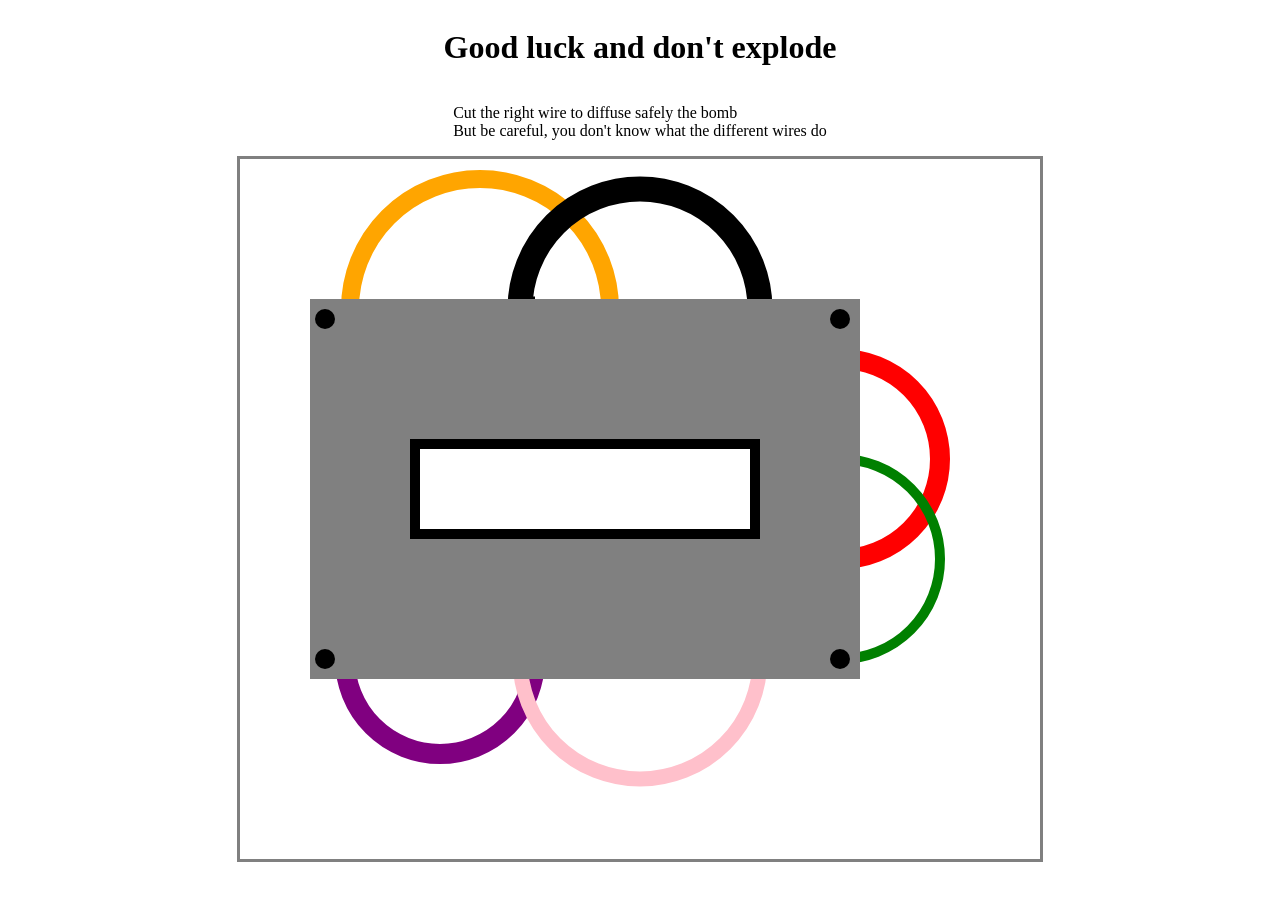
==== BombGame.html @ 0be76e2d "bomb drawn" ====
<!DOCTYPE html>
<html lang="en">
<head>
    <meta charset="UTF-8">
    <meta http-equiv="X-UA-Compatible" content="IE=edge">
    <meta name="viewport" content="width=device-width, initial-scale=1.0">
    <title>Project 1</title>
    <link rel="Stylesheet" href="/style.css">
</head>
<body>
    <div class="align-elements">
        <h1>Good luck and don't explode</h1>
        <p>Cut the right wire to diffuse safely the bomb
        <br>
        But be careful, you don't know what the different wires do
        </p>

        <canvas id="canvas" width="800" height="700"> </canvas>
    </div>

    <script src="./Script/Visual/Bomb.js"></script>
</body>
</html>
---- style.css ----
.align-elements {
    display: flex;
    align-items: center;
    flex-direction: column;
}

canvas {
    /*background-color: rgb(206, 191, 191);*/
    border: 3px solid grey;
}
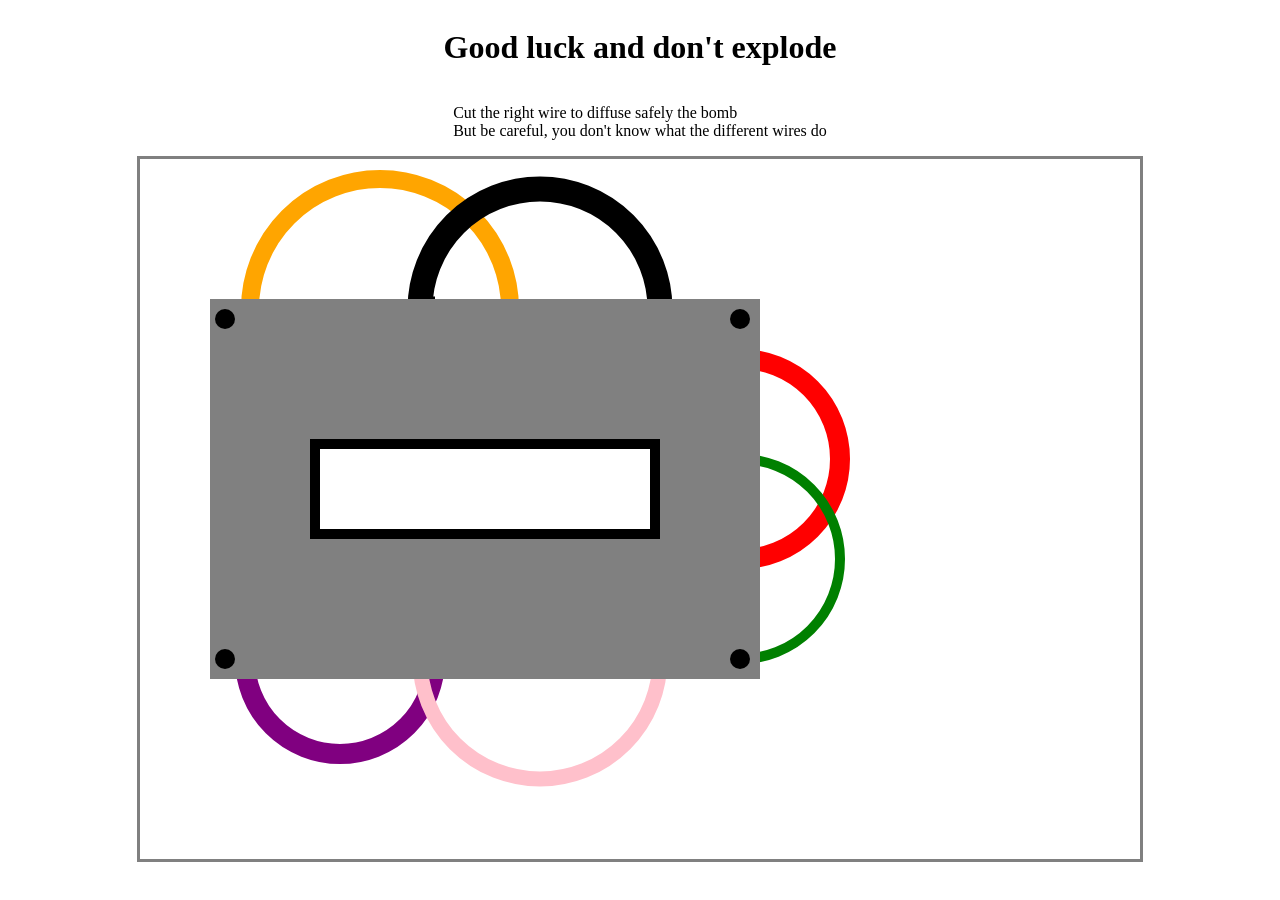
==== commit 7d6cd531: "chronometer script started" ====
--- a/BombGame.html
+++ b/BombGame.html
@@ -15,9 +15,16 @@
         But be careful, you don't know what the different wires do
         </p>
 
-        <canvas id="canvas" width="800" height="700"> </canvas>
+        <canvas id="canvas" width="1000" height="700"> 
+            <div id="timer">
+                <p id="timerDisplay">00:45</p>
+            </div>
+        </canvas>
+       
+        
     </div>
 
     <script src="./Script/Visual/Bomb.js"></script>
+    <script src="./Script/Visual/Chronometer.js"></script>
 </body>
 </html>
--- a/style.css
+++ b/style.css
@@ -7,4 +7,8 @@
 canvas {
     /*background-color: rgb(206, 191, 191);*/
     border: 3px solid grey;
+}
+
+#timer {
+    z-index: 1000;
 }
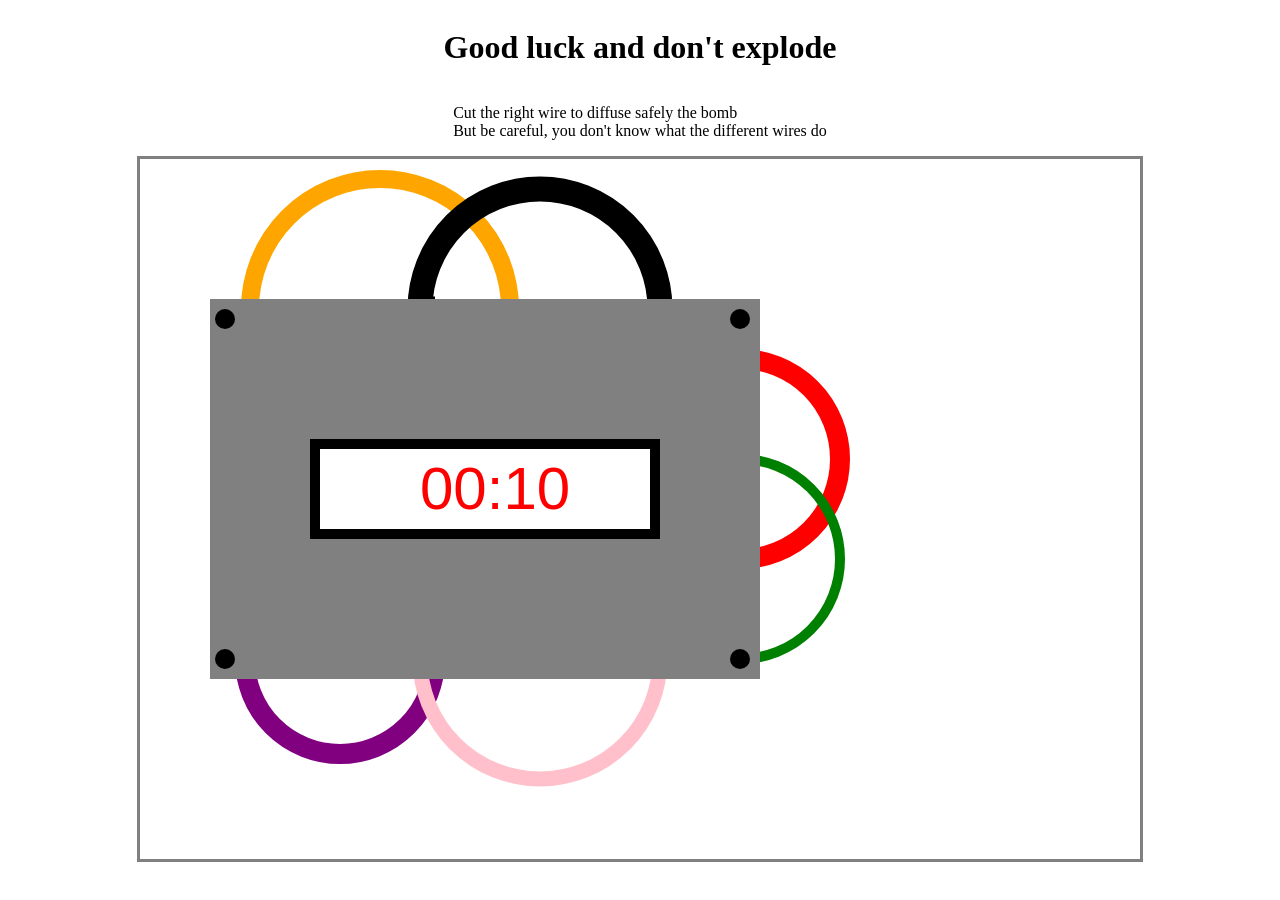
==== commit 25cef358: "chronometer functional" ====
--- a/BombGame.html
+++ b/BombGame.html
@@ -15,16 +15,11 @@
         But be careful, you don't know what the different wires do
         </p>
 
-        <canvas id="canvas" width="1000" height="700"> 
-            <div id="timer">
-                <p id="timerDisplay">00:45</p>
-            </div>
-        </canvas>
+        <canvas id="canvas" width="1000" height="700"> </canvas>
        
         
     </div>
 
     <script src="./Script/Visual/Bomb.js"></script>
-    <script src="./Script/Visual/Chronometer.js"></script>
 </body>
 </html>
--- a/style.css
+++ b/style.css
@@ -10,5 +10,6 @@
 }
 
 #timer {
-    z-index: 1000;
-}+    z-index: 100;
+}
+
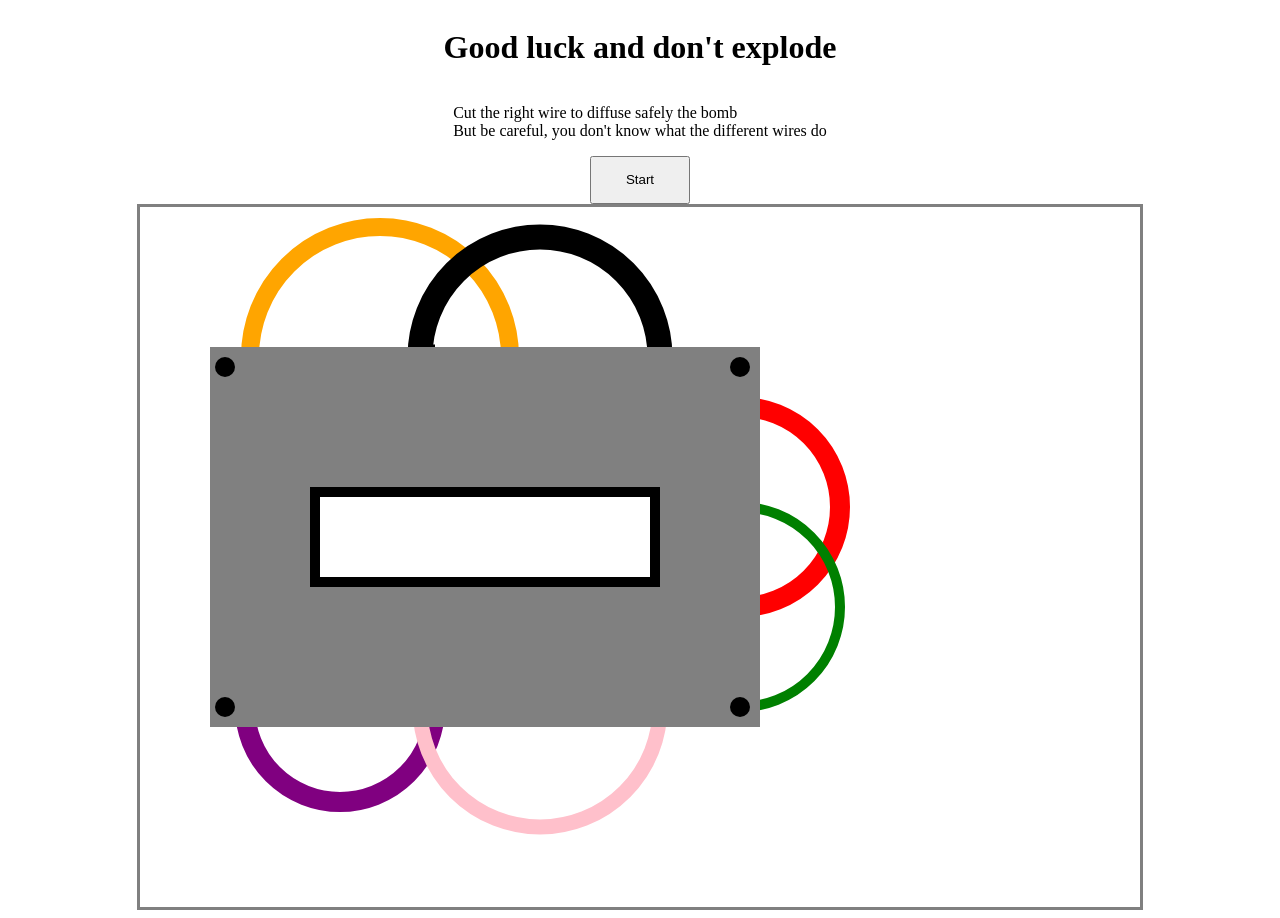
==== commit a9fc317a: "refractorisation of wire drawing and timer fully functionnal" ====
--- a/BombGame.html
+++ b/BombGame.html
@@ -15,6 +15,10 @@
         But be careful, you don't know what the different wires do
         </p>
 
+        <button class="start-btn">
+            <p> Start </p> 
+        </button> 
+
         <canvas id="canvas" width="1000" height="700"> </canvas>
        
         
--- a/style.css
+++ b/style.css
@@ -9,7 +9,7 @@
     border: 3px solid grey;
 }
 
-#timer {
-    z-index: 100;
+.start-btn {
+    width: 100px;
 }
 
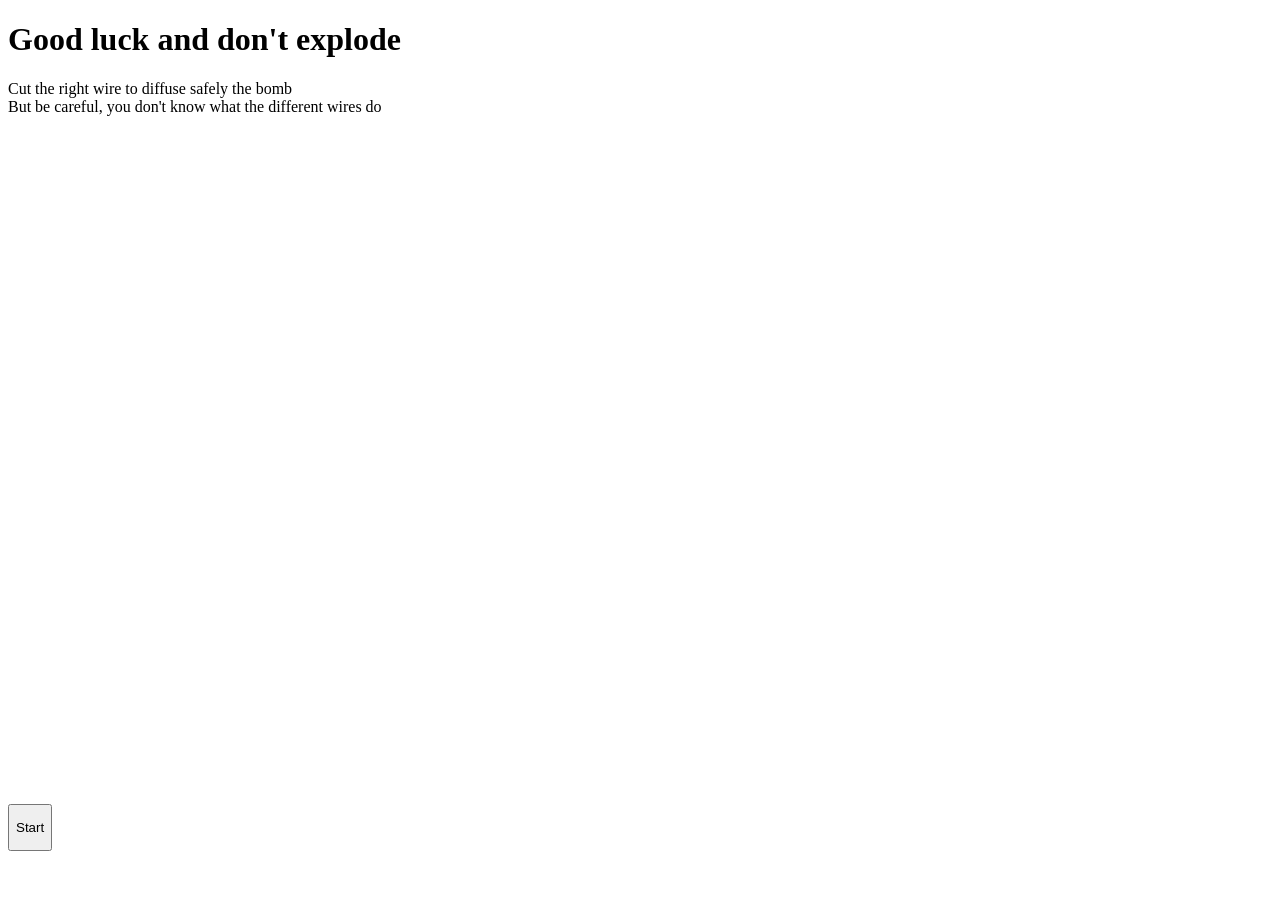
==== commit 9d294339: "timer fixed, ajout pliers" ====
--- a/BombGame.html
+++ b/BombGame.html
@@ -5,7 +5,7 @@
     <meta http-equiv="X-UA-Compatible" content="IE=edge">
     <meta name="viewport" content="width=device-width, initial-scale=1.0">
     <title>Project 1</title>
-    <link rel="Stylesheet" href="/style.css">
+    <link rel="Stylesheet" href="Style/style.css">
 </head>
 <body>
     <div class="align-elements">
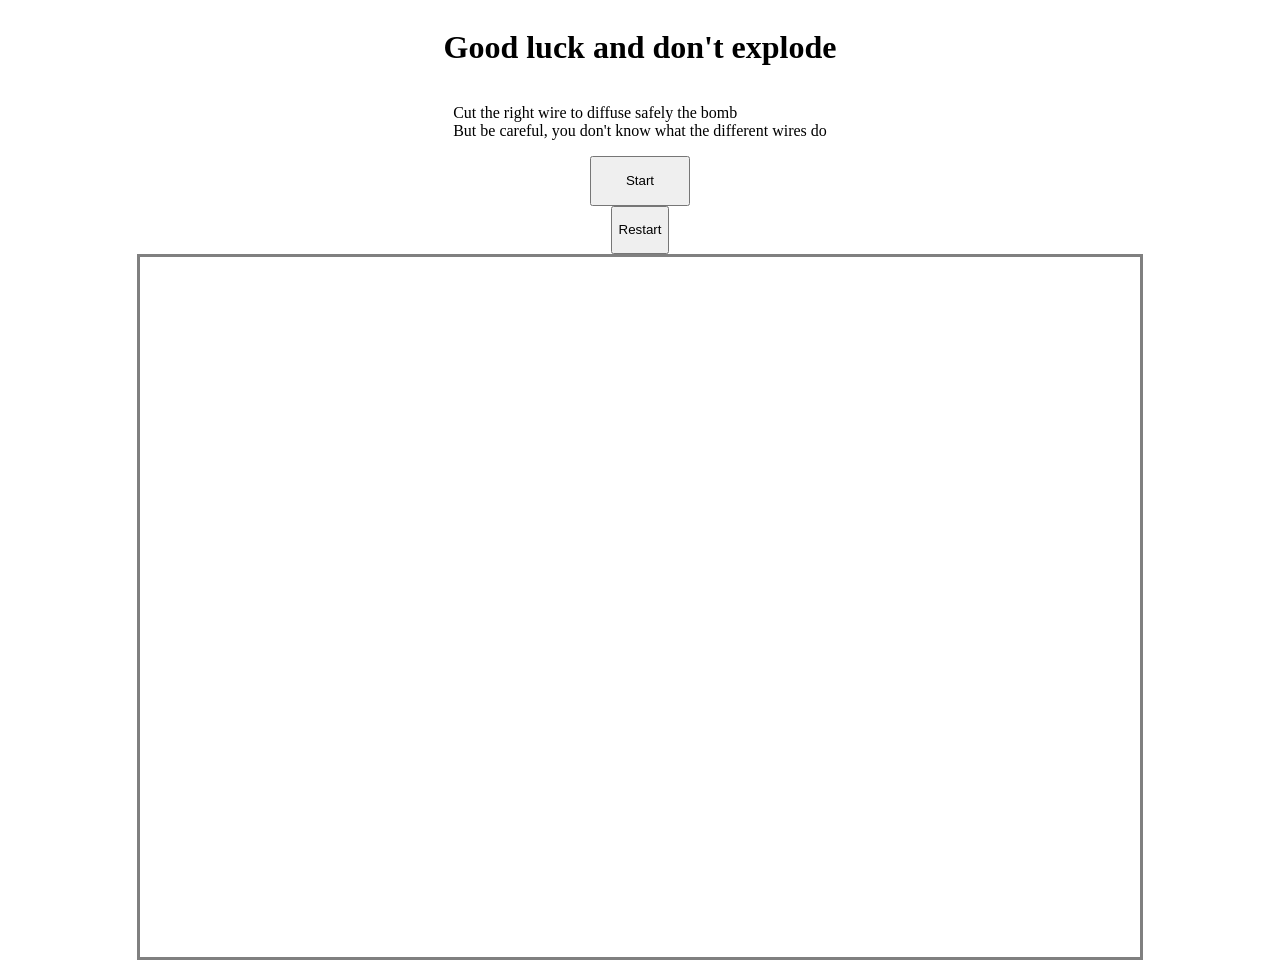
==== commit bdbf8720: "1st version of reload" ====
--- a/BombGame.html
+++ b/BombGame.html
@@ -19,6 +19,10 @@
             <p> Start </p> 
         </button> 
 
+        <button class="restart-btn hidden">
+            <p> Restart </p>
+        </button>
+
         <canvas id="canvas" width="1000" height="700"> </canvas>
        
         
--- a/Style/style.css
+++ b/Style/style.css
@@ -0,0 +1,16 @@
+.align-elements {
+    display: flex;
+    align-items: center;
+    flex-direction: column;
+}
+
+canvas {
+    /*background-color: rgb(206, 191, 191);*/
+    border: 3px solid grey;
+}
+
+.start-btn {
+    width: 100px;
+    height: 50px;
+}
+
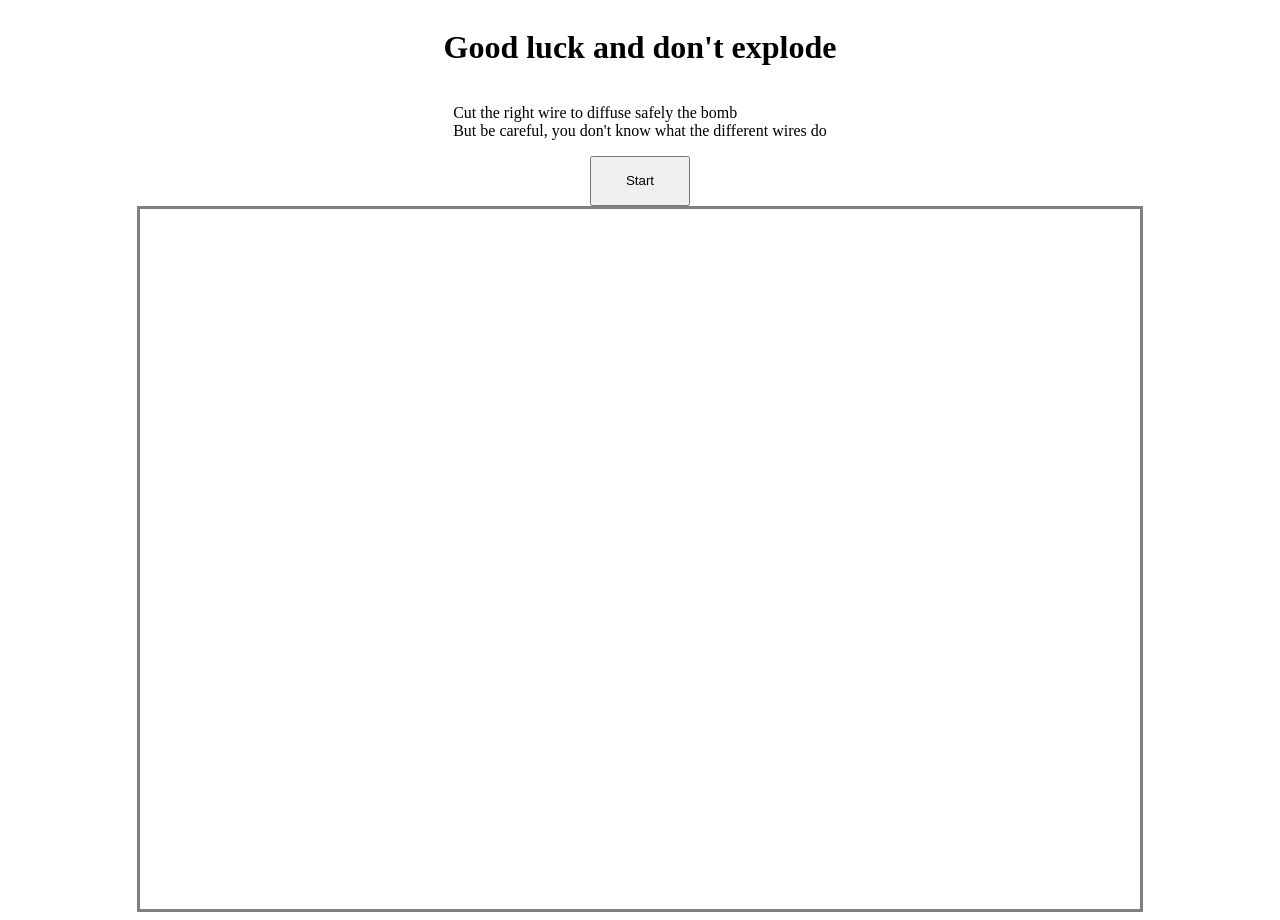
==== commit 6513563d: "retry button finished, id assignement perfected, visual feedback done" ====
--- a/BombGame.html
+++ b/BombGame.html
@@ -19,12 +19,7 @@
             <p> Start </p> 
         </button> 
 
-        <button class="restart-btn hidden">
-            <p> Restart </p>
-        </button>
-
         <canvas id="canvas" width="1000" height="700"> </canvas>
-       
         
     </div>
 
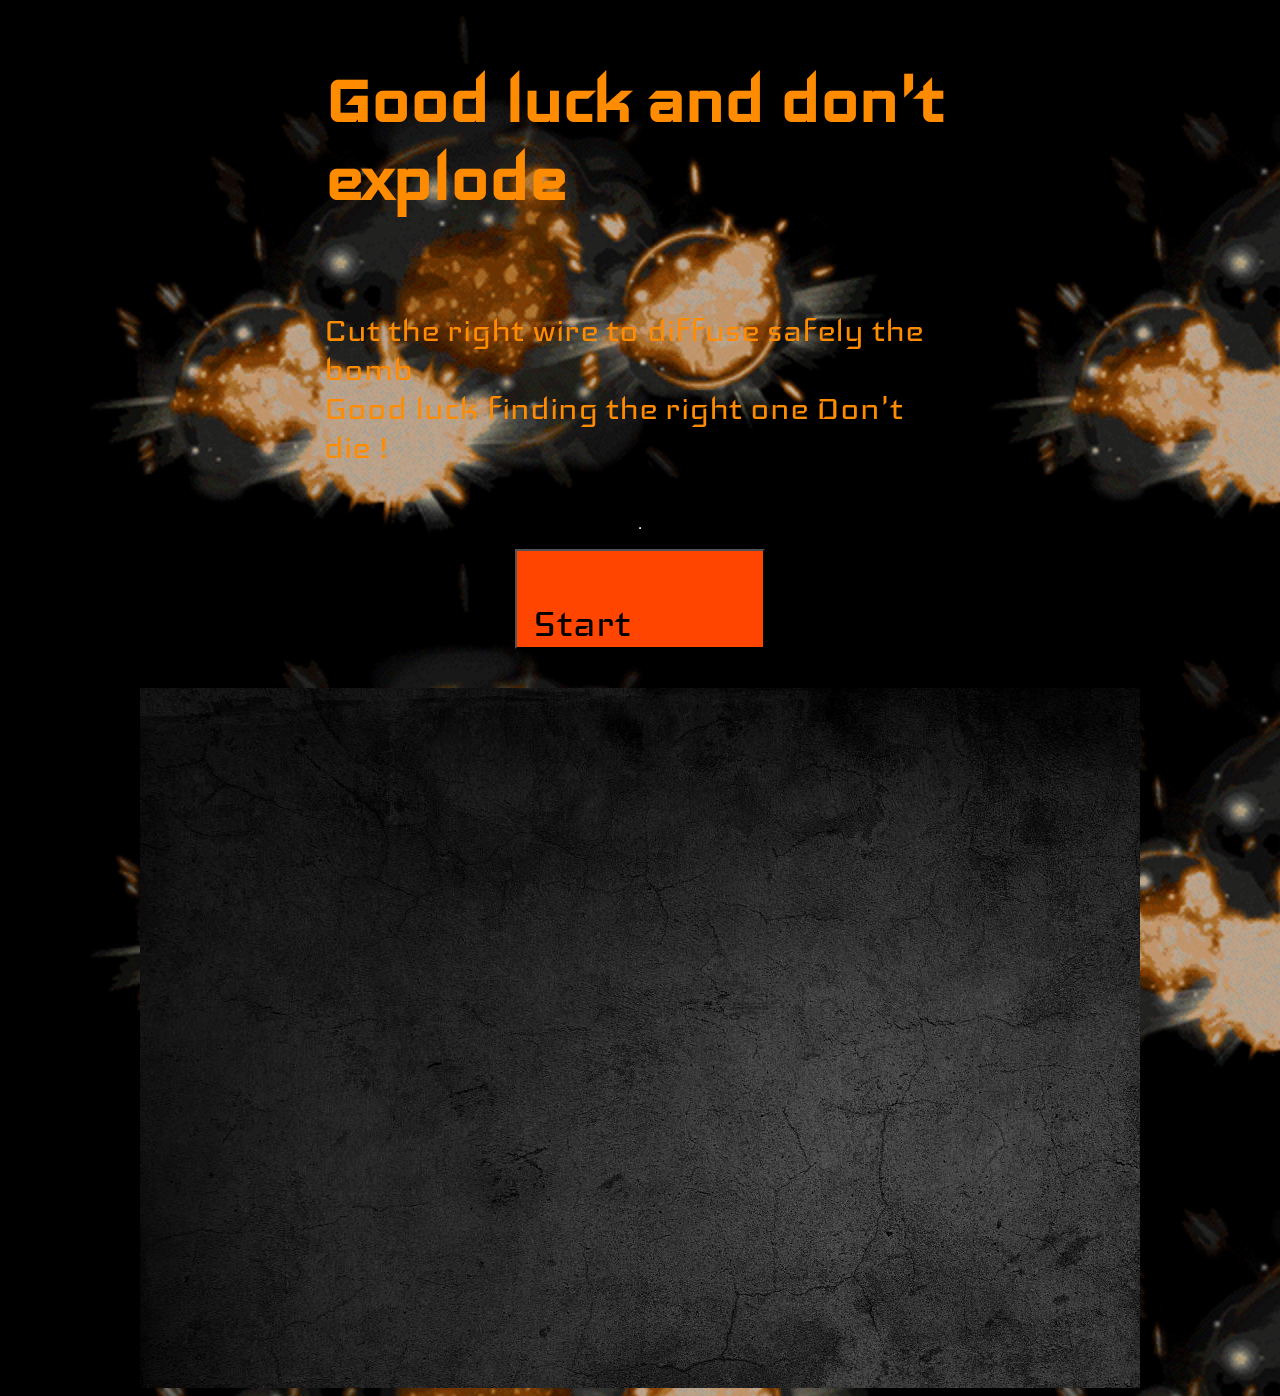
==== commit 8d561050: "images and some sound added" ====
--- a/BombGame.html
+++ b/BombGame.html
@@ -11,14 +11,18 @@
     <div class="align-elements">
         <h1>Good luck and don't explode</h1>
         <p>Cut the right wire to diffuse safely the bomb
-        <br>
-        But be careful, you don't know what the different wires do
+            <br>
+            Good luck finding the right one
+            Don't die !
         </p>
+        
+        <hr>
 
         <button class="start-btn">
             <p> Start </p> 
         </button> 
 
+        <br>
         <canvas id="canvas" width="1000" height="700"> </canvas>
         
     </div>
--- a/Style/style.css
+++ b/Style/style.css
@@ -1,16 +1,39 @@
+@import url('https://fonts.googleapis.com/css2?family=Iceland&display=swap');
+
+body {
+    background-color: black;
+    background-image: url('/Images/explosion.gif');
+    background-size: 900px;
+    background-repeat: repeat;
+}
+
 .align-elements {
     display: flex;
     align-items: center;
     flex-direction: column;
+    font-family:'Iceland';
+    font-size: 2.5rem;
+    color: darkorange;
+    margin: 0;
+    padding: 0;
+}
+
+.align-elements p, h1 {
+    width: 50%;
 }
 
 canvas {
-    /*background-color: rgb(206, 191, 191);*/
-    border: 3px solid grey;
+    background-image: url('/Images/concrete.jpg');
 }
 
 .start-btn {
-    width: 100px;
-    height: 50px;
+    width: 250px;
+    height: 100px;
+    background-color: orangered;
+    font-family: 'Iceland';
+    font-size: 3rem;
+    color: black;
+    justify-items: center;
+    align-items: center;
 }
 
